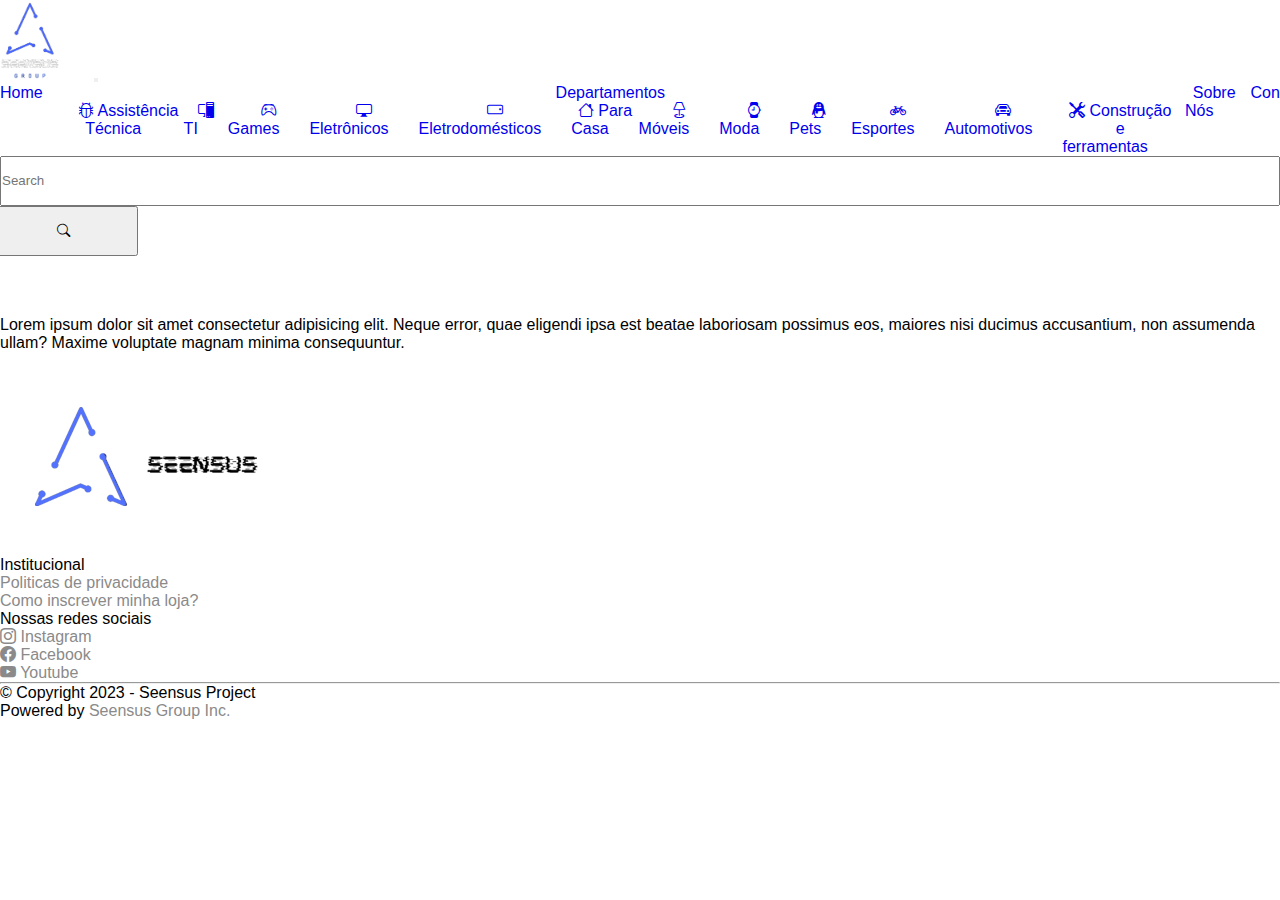
==== area-exclusiva.html @ f5f3fbef "Feat: Novas paginas adicionadas" ====
<!DOCTYPE html>
<html lang="pt-BR">
<head>
    <meta charset="UTF-8">
    <meta name="viewport" content="width=device-width, initial-scale=1.0">
    <link rel="stylesheet" href="css/style.css">
    <link rel="shortcut icon" href="assets/favicon.ico" type="image/x-icon">
    <title>Seensus</title>
</head>
<body>
    <header>
        <h1>Seensus Project</h1>
        <!-- Início do nav -->
        <nav class="navbar navbar-expand-lg bg-body-tertiary">
            <div class="container-xxl">
            <!-- Inicio da logo no nav -->
            <a href="index.html"><img class="img-fluid" src="assets/logo-sem-fundo.png" alt="Logo do site"></a>
              <button class="navbar-toggler" type="button" data-bs-toggle="collapse" data-bs-target="#navbarSupportedContent" aria-controls="navbarSupportedContent" aria-expanded="false" aria-label="Toggle navigation">
                <span class="navbar-toggler-icon"></span>
              </button>
            <!-- Fim da logo no nav -->
              <div class="collapse navbar-collapse" id="navbarSupportedContent">
                <ul class="navbar-nav me-auto mb-2 mb-lg-0">
                  <li class="nav-item">
                    <a class="nav-link active" aria-current="page" href="index.html">Home</a>
                  </li>
                  <!-- Inicio da lista de Categoria  -->
                  <li class="nav-item dropdown">
                    <a class="nav-link dropdown-toggle active" href="#" role="button" data-bs-toggle="dropdown" aria-expanded="false">
                        Departamentos
                    </a>
                    <ul class="dropdown-menu">
                        <li>
                            <a class="dropdown-item" href="categoria.html?pag=Assistência Técnica">
                                <i class="bi bi-bug p-2"></i>
                                Assistência Técnica
                            </a>
                        </li>
                        <li>
                            <a class="dropdown-item" href="categoria.html?pag=TI">
                                <i class="bi bi-pc-display p-2"></i>
                                TI
                            </a>
                        </li>
                        <li>
                            <a class="dropdown-item" href="categoria.html?pag=Games">
                                <i class="bi bi-controller p-2"></i>
                                Games
                            </a>
                        </li>
                        <li>
                            <a class="dropdown-item" href="categoria.html?pag=Eletrônicos">
                                <i class="bi bi-display p-2"></i>
                                Eletrônicos
                            </a>
                        </li>
                        <li>
                            <a class="dropdown-item" href="categoria.html?pag=Eletrodomésticos">
                                <i class="bi bi-phone-landscape p-2"></i>
                                Eletrodomésticos
                            </a>
                        </li>
                        <li>
                            <a class="dropdown-item" href="categoria.html?pag=Para casa">
                                <i class="bi bi-house p-2"></i>
                                Para Casa
                            </a>
                        </li>
                        <li>
                            <a class="dropdown-item" href="categoria.html?pag=Móveis">
                                <i class="bi bi-lamp p-2"></i>
                                Móveis
                            </a>
                        </li>
                        <li>
                            <a class="dropdown-item" href="categoria.html?pag=Moda">
                                <i class="bi bi-watch p-2"></i>
                                Moda
                            </a>
                        </li>
                        <li>
                            <a class="dropdown-item" href="categoria.html?pag=PETS">
                                <i class="bi bi-tencent-qq p-2"></i>
                                Pets
                            </a>
                        </li>
                        <li>
                            <a class="dropdown-item" href="categoria.html?pag=Esportes">
                                <i class="bi bi-bicycle p-2"></i>
                                Esportes
                            </a>
                        </li>
                        <li>
                            <a class="dropdown-item" href="categoria.html?pag=Automotivos">
                                <i class="bi bi-car-front p-2"></i>
                                Automotivos
                            </a>
                        </li>
                        <li>
                            <a class="dropdown-item" href="categoria.html?pag=Contrução e ferramentas">
                                <i class="bi bi-tools p-2"></i>
                                Construção e ferramentas
                            </a>
                        </li>
                    </ul>
                <!-- Fim da lista de categoria -->
                  </li>
                  <li class="nav-item">
                    <a class="nav-link active" aria-current="page" href="sobre-nos.html">Sobre Nós</a>
                  </li>
                  <li class="nav-item">
                    <a class="nav-link active" aria-current="page" href="contato.html">Contato</a>
                  </li>
                  <li class="nav-item">
                    <a class="nav-link active" aria-current="page" href="cadastro.html">Anuncie aqui</a>
                  </li>
                  <li class="nav-item">
                    <a class="nav-link active" aria-current="page" href="area-exclusiva.html">Área exclusiva</a>
                  </li>
                </ul>
            <!-- Barra de pesquisa -->
                <form class="d-flex" role="search">
                  <input class="form-control input-buscar me-2" type="search" placeholder="Search" aria-label="Search">
                  <button class="btn btn-primary btn-buscar" type="submit"><i class="bi bi-search"></i></button>
                </form>
            <!-- Fim da barra de pesquisa -->
              </div>
            </div>
        </nav>
        <!-- Fim do nav -->
    </header>

    <main>
        
    </main> 

    <footer>
        <div class="container-xxl">
            <div class="row pt-footer text-center px-5">
                <div class="descricao-rodape col">
                    <div class="h6">Lorem ipsum dolor sit amet consectetur adipisicing elit. Neque error, quae eligendi ipsa est beatae laboriosam possimus eos, maiores nisi ducimus accusantium, non assumenda ullam? Maxime voluptate magnam minima consequuntur.</div>
                    <div><a href="index.html" class="img-fluid"><img src="assets/SEENSUS-fundo-preview.png" alt="Logo do site"></a></div>
                </div>
    
                <div class="insitucional-rodape col">
                    <div class="h5">Institucional</div>
                    <div>
                        <ul class="p-1">
                            <li class="p-1"><a href="politicas.html">Politicas de privacidade</a></li>
                            <li class="p-1"><a href="faq.html">Como inscrever minha loja?</a></li>
                        </ul>
                    </div>
                </div>
                <!-- Inicio das redes sociais -->
                <div class="social-rodape col">
                    <div class="h5">Nossas redes sociais</div>
                    <div>
                        <ul class="p-1">
                            <li class="p-1">
                                <a href="">
                                    <i class="bi bi-instagram"></i>
                                    Instagram
                                </a>
                            </li>
                            <li class="p-1">
                                <a href="">
                                    <i class="bi bi-facebook"></i>
                                    Facebook
                                </a>
                            </li>
                            <li class="p-1">
                                <a href="">
                                    <i class="bi bi-youtube"></i>
                                    Youtube
                                </a>
                            </li>
                        </ul>
                    </div>
                </div>
                <!-- Fim das redes sociais -->
                <hr>
                <div class="copy-footer pt-2 d-flex justify-content-between">
                    <div>&copy; Copyright 2023 - Seensus Project</div>
                    <div>Powered by <a href="https://github.com/Seensus-Group/">Seensus Group Inc.</a></div>
                </div>
            </div>
    
            
        </div>
    </footer>

    <script src="js/index.js"></script>
    <link href="https://cdn.jsdelivr.net/npm/bootstrap@5.3.0/dist/css/bootstrap.min.css" rel="stylesheet" integrity="sha384-9ndCyUaIbzAi2FUVXJi0CjmCapSmO7SnpJef0486qhLnuZ2cdeRhO02iuK6FUUVM" crossorigin="anonymous">
    <link rel="stylesheet" href="https://cdn.jsdelivr.net/npm/bootstrap-icons@1.10.5/font/bootstrap-icons.css">
    <script src="https://cdn.jsdelivr.net/npm/bootstrap@5.3.0/dist/js/bootstrap.bundle.min.js" integrity="sha384-geWF76RCwLtnZ8qwWowPQNguL3RmwHVBC9FhGdlKrxdiJJigb/j/68SIy3Te4Bkz" crossorigin="anonymous"></script>
</body>
</html>
---- css/style.css ----
* {
    margin: 0px;
    padding: 0px;
    box-sizing: border-box;
    font-family: 'QuickSand', Arial, Helvetica, sans-serif;
}

h1 {
    display: none;
}

 header ul {
    list-style: none;
    display: flex;
    text-align: center;
}
header a {
    text-decoration: none;
    padding-right: 30px;
}   
header img {
    width: 60px;
}
.input-buscar {
    width: 100%;
    height: 50px;
}
.btn-buscar {
    position: relative;
    margin-left: -12px;
    width: 150px;
    height: 50px;
}
.dropdown:hover .dropdown-menu {
    display: block;
}
main {
    background-color: #f1f1f1;
}
/* Inicio css do rodape */
footer {
    background-color: #fff;
}
.pt-footer{
    padding-top: 60px;
}
footer img {
    width: 350px;
}
footer a, footer ul li {
    text-decoration: none;
    list-style: none;
}
footer a {
    color: #8a8a8a;
}
footer .container{
    color: #aaaaaa;
}
footer ul {
    padding-left: 0rem;
}
footer a:hover {
    color: dodgerblue;
    transition: 0.5s all;
}
/* fim css do rodape */

@media screen and (min-width: 0px) and (max-width: 576px) {
    .info-mobile {
        display: none;
    }
}
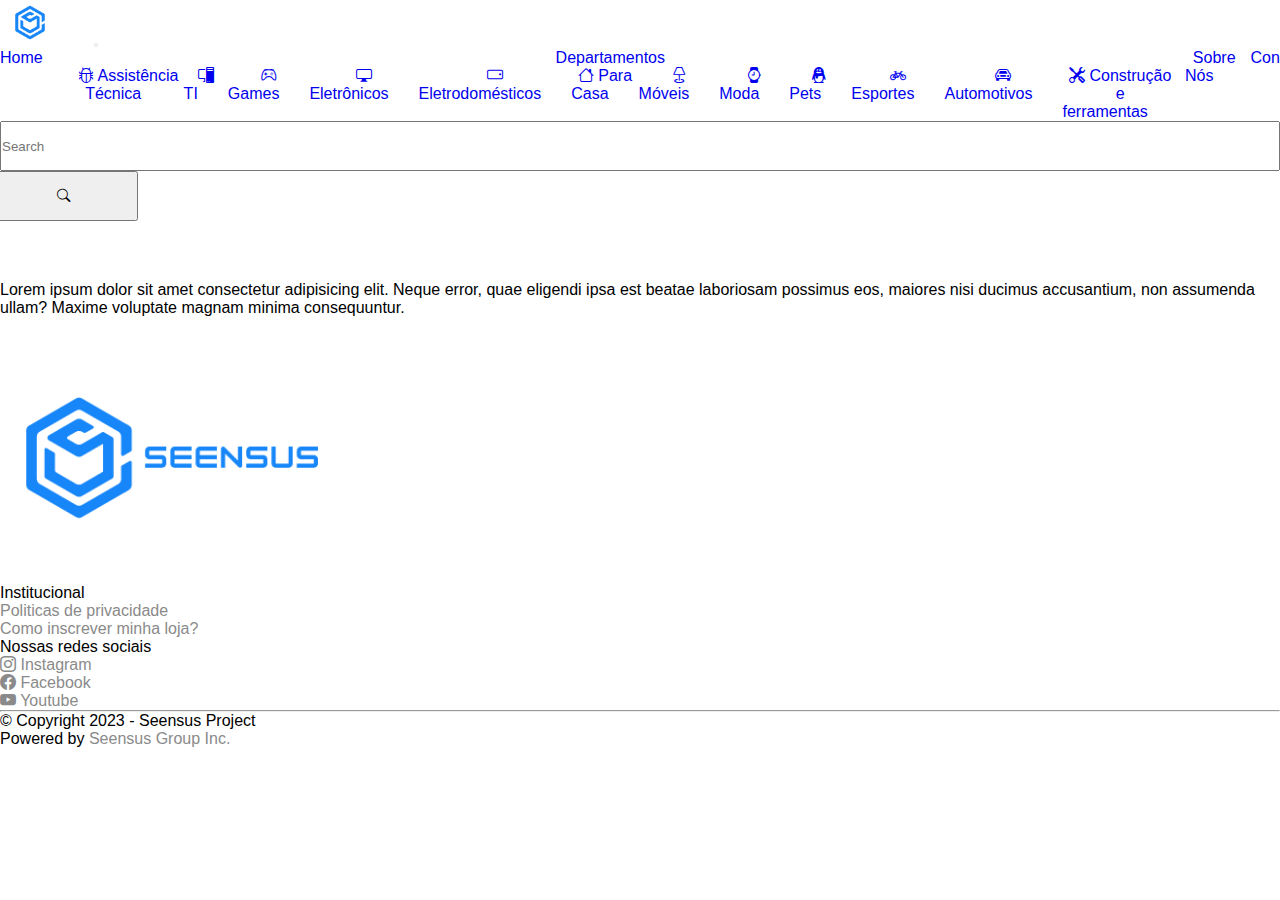
==== commit 3bf0bfee: "Feat: Atualização de código" ====
--- a/area-exclusiva.html
+++ b/area-exclusiva.html
@@ -14,7 +14,7 @@
         <nav class="navbar navbar-expand-lg bg-body-tertiary">
             <div class="container-xxl">
             <!-- Inicio da logo no nav -->
-            <a href="index.html"><img class="img-fluid" src="assets/logo-sem-fundo.png" alt="Logo do site"></a>
+            <a href="index.html"><img class="img-fluid" src="assets/2bg.png" alt="Logo do site"></a>
               <button class="navbar-toggler" type="button" data-bs-toggle="collapse" data-bs-target="#navbarSupportedContent" aria-controls="navbarSupportedContent" aria-expanded="false" aria-label="Toggle navigation">
                 <span class="navbar-toggler-icon"></span>
               </button>
@@ -119,10 +119,10 @@
                   </li>
                 </ul>
             <!-- Barra de pesquisa -->
-                <form class="d-flex" role="search">
-                  <input class="form-control input-buscar me-2" type="search" placeholder="Search" aria-label="Search">
-                  <button class="btn btn-primary btn-buscar" type="submit"><i class="bi bi-search"></i></button>
-                </form>
+            <form class="d-flex" role="search" onsubmit="return false">
+                <input class="form-control input-buscar me-2" type="search" placeholder="Search" aria-label="Search" id="txtbuscar">
+                <button  id="btnbuscar" class="btn btn-primary btn-buscar" type="submit"><i class="bi bi-search"></i></button>
+            </form>
             <!-- Fim da barra de pesquisa -->
               </div>
             </div>
@@ -139,7 +139,7 @@
             <div class="row pt-footer text-center px-5">
                 <div class="descricao-rodape col">
                     <div class="h6">Lorem ipsum dolor sit amet consectetur adipisicing elit. Neque error, quae eligendi ipsa est beatae laboriosam possimus eos, maiores nisi ducimus accusantium, non assumenda ullam? Maxime voluptate magnam minima consequuntur.</div>
-                    <div><a href="index.html" class="img-fluid"><img src="assets/SEENSUS-fundo-preview.png" alt="Logo do site"></a></div>
+                    <div><a href="index.html"><img src="assets/3bg.png" class="img-fluid w-75" alt="Logo do site"></a></div>
                 </div>
     
                 <div class="insitucional-rodape col">
--- a/css/style.css
+++ b/css/style.css
@@ -4,7 +4,9 @@
     box-sizing: border-box;
     font-family: 'QuickSand', Arial, Helvetica, sans-serif;
 }
-
+html,body {
+    overflow-x: hidden !important;
+}
 h1 {
     display: none;
 }
@@ -31,9 +33,7 @@
     width: 150px;
     height: 50px;
 }
-.dropdown:hover .dropdown-menu {
-    display: block;
-}
+
 main {
     background-color: #f1f1f1;
 }
@@ -66,8 +66,14 @@
 }
 /* fim css do rodape */
 
-@media screen and (min-width: 0px) and (max-width: 576px) {
-    .info-mobile {
-        display: none;
+@media screen and (min-width: 993px) {
+    .dropdown .dropdown-menu.show {
+        display: none !important;
     }
-}
+    .dropdown:hover .dropdown-menu {
+        display: block !important;
+    }
+    .dropdown:focus .dropdown-menu {
+        display: block !important;
+    }
+}